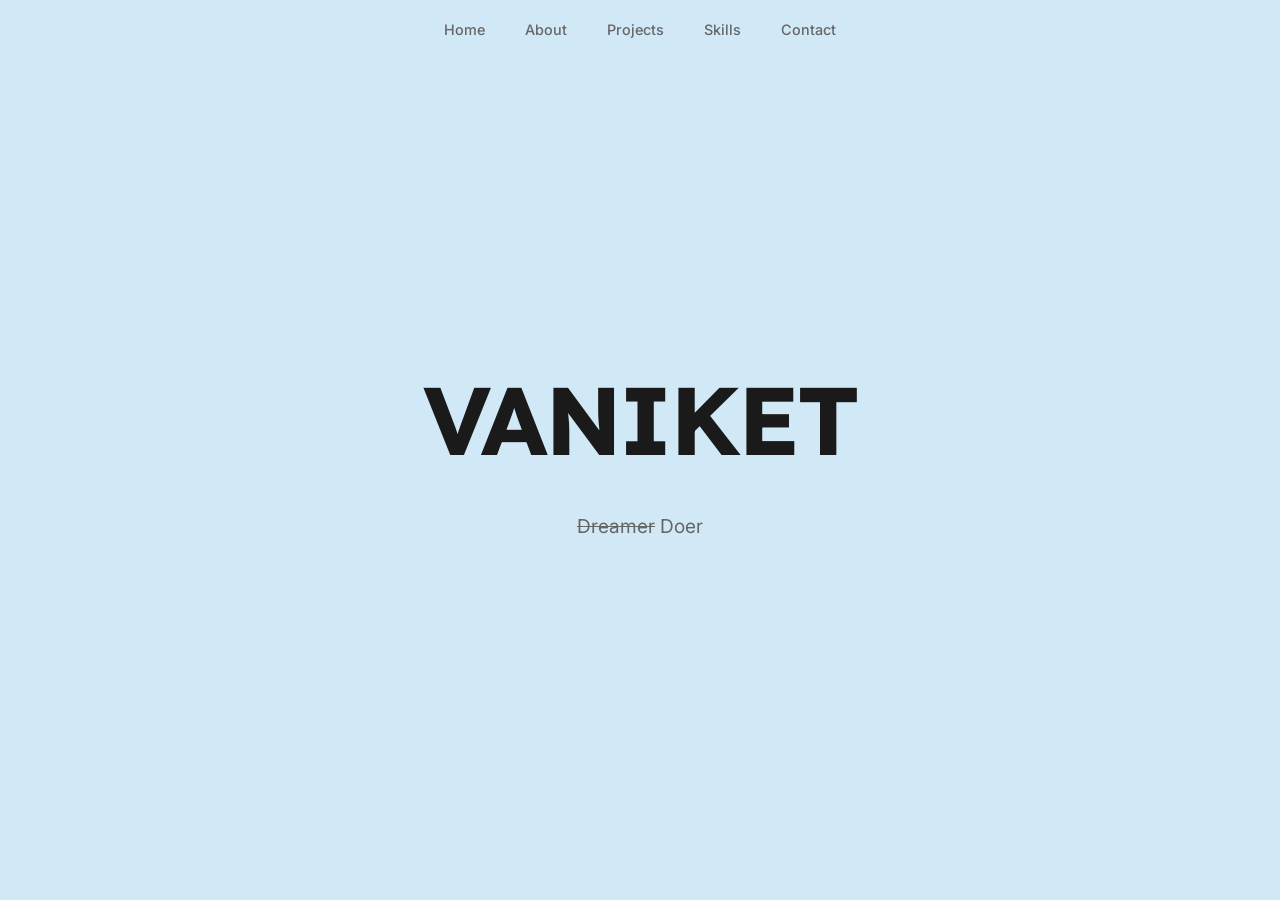
==== index.html @ 92ee6415 "Initial Commit" ====
<!DOCTYPE html>
<html lang="en">
    <head>
        <meta charset="UTF-8">
        <meta name="viewport" content="width=device-width, initial-scale=1.0">
        <title>Vaniket - Portfolio</title>
        <link rel="stylesheet" href="style.css">
        <link rel="preconnect" href="https://fonts.googleapis.com">
        <link rel="preconnect" href="https://fonts.gstatic.com" crossorigin>
        <link href="https://fonts.googleapis.com/css2?family=Lexend:wght@400;700&family=Inter:wght@400;700&family=Roboto+Mono:wght@400;700&display=swap" rel="stylesheet">
    </head>
    <body>
        <div id="ash-container"></div>

        <div id="preloader">
            <div class="loader-container">
                <div class="loader"></div>
            </div>
        </div>

        <!-- Re-added Navigation Bar -->
        <nav id="quick-nav">
            <ul>
                <li><a href="#hero">Home</a></li>
                <li><a href="#about">About</a></li>
                <li><a href="#projects">Projects</a></li>
                <li><a href="#skills">Skills</a></li>
                <li><a href="#contact">Contact</a></li>
            </ul>
        </nav>

        <div id="main-content">
            <section id="hero" class="content-section hero-section">
                <h1 id="main-heading">VANIKET</h1>
                <p class="subtitle"><span id="Dreamer">Dreamer</span> <span id="Doer"> Doer</span></p>
            </section>

            <section id="about" class="content-section">
                <h2>About Me</h2>
                <div class="about-content">
                    <img src="images/savege.png" alt="Vaniket" class="profile-image">
                    <p class="about-me">
                        Hey there! I’m a Test Automation Engineer extraordinaire, a master of crafting slick automation frameworks that make testing a breeze. 
                        I’ve got a knack for turning manual testing into a distant memory, with a sharp eye for keeping databases, APIs, and performance in 
                        check—because reliability is my middle name (not really, but it could be!). Armed with coding wizardry, I whip up clever, scalable automation 
                        tools that fit each project like a glove. My motto? “There’s always a way”—no challenge is too big, no bug too sneaky. 
                        Let’s make quality fun and flawless!
                    </p>
                </div>
                <div class="social-links">
                    <a href="https://github.com/vaniket" target="_blank" rel="noopener noreferrer"><img src="images/github.png" alt="GitHub"></a>
                    <a href="YOUR_LINKEDIN_URL_HERE" target="_blank" rel="noopener noreferrer"><img src="images/linkedin.png" alt="LinkedIn"></a>
                </div>
            </section>

            <section id="projects" class="content-section">
                <h2>Projects</h2>
                <p>Project descriptions will go here...</p>
            </section>

            <section id="skills" class="content-section">
                <h2>Skills</h2>
                <p>Skills listing will go here...</p>
            </section>

            <section id="contact" class="content-section">
                <h2>Contact</h2>
                <p>Contact information or form will go here...</p>
            </section>
        </div>

        <script src="script.js"></script>
    </body>
</html>
---- style.css ----
:root {
    --bg-color: #D1E9F6;        /* Light Blue background */
    --text-primary: #1a1a1a;    /* Dark primary text */
    --text-secondary: #666666;  /* Lighter secondary text */
    --border-light: #eaeaea;    /* Light border for separation */
    --font-title: 'Lexend', sans-serif;
    --font-body: 'Inter', sans-serif; /* Clean sans-serif for body */
}

*,
*::before,
*::after {
    box-sizing: border-box;
}

html {
    scroll-behavior: smooth;
    scroll-snap-type: y mandatory; /* Re-enable scroll snapping */
}

body {
    background-color: var(--bg-color);
    color: var(--text-primary);
    font-family: var(--font-body);
    margin: 0;
    padding: 0;
    font-size: 16px;
    line-height: 1.7;
    /* Ensure body itself doesn't scroll, only main-content */
    overflow: hidden;
}

/* --- Falling Ash Animation --- */
#ash-container {
    position: fixed;
    top: 0;
    left: 0;
    width: 100%;
    height: 100%;
    pointer-events: none; /* Allow clicks to pass through */
    overflow: hidden; /* Hide particles that go outside */
    z-index: 999; /* Below nav, above content */
}

.ash-particle {
    position: absolute;
    top: -10px; /* Start above screen */
    width: 3px;
    height: 3px;
    background-color: var(--text-secondary); /* Use secondary text color */
    border-radius: 50%;
    opacity: 0.6;
    animation: fall linear infinite;
}

@keyframes fall {
    0% {
        transform: translateY(0) translateX(0);
        opacity: 0.6;
    }
    /* Add a slight horizontal drift */
    50% {
        transform: translateY(50vh) translateX(15px);
        opacity: 0.4;
    }
    100% {
        transform: translateY(105vh) translateX(-5px); /* End below screen */
        opacity: 0;
    }
}
/* --- End Ash Animation --- */

/* Quick Jump Navigation Styles */
#quick-nav {
    position: fixed;
    top: 0;
    left: 50%;
    transform: translateX(-50%);
    padding: 1rem 0;
    z-index: 1000; /* Above content, below preloader */
    /* Optional background/blur for visibility */
    /* background-color: rgba(255, 255, 255, 0.8); */
    /* backdrop-filter: blur(5px); */
    /* border-radius: 0 0 10px 10px; */
}

#quick-nav ul {
    list-style: none;
    margin: 0;
    padding: 0;
    display: flex;
    justify-content: center;
    gap: 1.5rem; /* Adjust spacing */
}

#quick-nav a {
    text-decoration: none;
    color: var(--text-secondary);
    font-size: 0.9rem;
    font-weight: 500;
    padding: 0.3rem 0.5rem;
    transition: color 0.2s ease;
}

#quick-nav a:hover {
    color: var(--text-primary);
}

/* Style for the active link (optional, requires JS) */
/* #quick-nav a.active {
    color: var(--accent-color); 
    font-weight: 700; 
}*/

/* Remove heading animation styles */
#main-heading {
    font-family: var(--font-title);
    color: var(--text-primary); /* Dark text */
    font-size: clamp(3rem, 10vw, 6rem); /* Responsive font size */
    margin: 0 0 0.5rem 0; /* Reduced bottom margin */
    text-align: center;
    font-weight: 700;
    letter-spacing: -0.03em;
}

#Dreamer {
    text-decoration: line-through;
}

/* Remove animation body class rules */

#main-content {
    opacity: 0;
    visibility: hidden;
    transition: opacity 0.5s ease-in 0.1s, visibility 0s linear 0.6s; /* Adjust fade-in */
    width: 100%;
    height: 100vh; /* Full viewport height */
    overflow-y: scroll; /* Enable scrolling on this container */
    scroll-snap-type: y mandatory; /* Apply snapping here */
}

/* Navigation Styles */
/* #main-nav { ... } */

/* Content Section General Styling */
.content-section {
    height: 100vh; /* Full viewport height */
    scroll-snap-align: start; /* Snap to start */
    display: flex;
    flex-direction: column;
    justify-content: center; /* Center vertically */
    align-items: center; /* Center horizontally */
    padding: 2rem; /* Padding inside */
    max-width: 900px; /* Limit content width within section */
    margin: 0 auto; /* Center content block horizontally */
    text-align: center; /* Center text within */
}

.content-section h2 {
    font-family: var(--font-title);
    font-size: 2.5rem; /* Larger section titles */
    margin-bottom: 2rem;
    color: var(--text-primary);
    padding-bottom: 0;
    font-weight: 700;
}

/* Hero Section Styling */
#hero {
    /* Inherits centering from .content-section */
    /* Remove min-height, display, flex, justify, align, margin-top, padding-top */
}

#hero .subtitle {
    font-size: 1.2rem;
    color: var(--text-secondary);
    max-width: 500px;
    margin-top: 0;
}

/* About Section Styling */
#about h2 {
   text-align: center;
   margin-bottom: 3rem;
}

.about-content {
    /* Keep grid for responsive layout if desired, or simplify */
    display: flex; /* Simpler flex layout */
    flex-direction: column;
    align-items: center;
    gap: 1.5rem;
    width: 100%; /* Take full width of section */
}

/* Remove @media query for grid */

.profile-image {
    width: 150px;
    height: 150px;
    border-radius: 50%;
    object-fit: cover;
    margin: 0 0 1rem 0; /* Adjust margin for flex */
}

.about-me {
    color: var(--text-primary);
    font-size: 1.1rem;
    line-height: 1.8;
    margin: 0;
    max-width: 650px; /* Limit text width */
}

.social-links {
    margin-top: 2.5rem;
}

/* Keep .social-links a, img styles */
.social-links a {
    margin: 0 0.8rem;
    display: inline-block;
}

.social-links img {
    height: 28px;
    width: 28px;
    opacity: 0.7;
    filter: grayscale(1);
    transition: opacity 0.3s ease, filter 0.3s ease;
}

.social-links img:hover {
    opacity: 1;
    filter: grayscale(0);
}

/* Footer Styles */
/* #main-footer { ... } */

/* --- Preloader Styles --- */
/* Option 1: Keep existing preloader */
/* Option 2: Simplify or theme preloader */
#preloader {
    position: fixed;
    inset: 0;
    background-color: var(--bg-color); /* Will now use the new light blue */
    display: flex;
    justify-content: center;
    align-items: center;
    z-index: 9999;
    transition: opacity 0.5s ease-out 0.1s, visibility 0s linear 0.6s; /* Fade out slightly later */
    opacity: 1;
    visibility: visible;
}

/* Simplified loader text style (Optional) */
.loader {
  width: fit-content;
  font-size: 24px;
  font-family: var(--font-title);
  font-weight: bold;
  color: var(--text-secondary);
  /* Remove complex background/animation */
}
.loader:before {
  content: "Loading...";
}
/* Remove @keyframes l15 */


/* State when loaded */
body.loaded #preloader {
    opacity: 0;
    visibility: hidden;
}

body.loaded #main-content {
    opacity: 1;
    visibility: visible;
}

/* Remove hero content visibility rules */
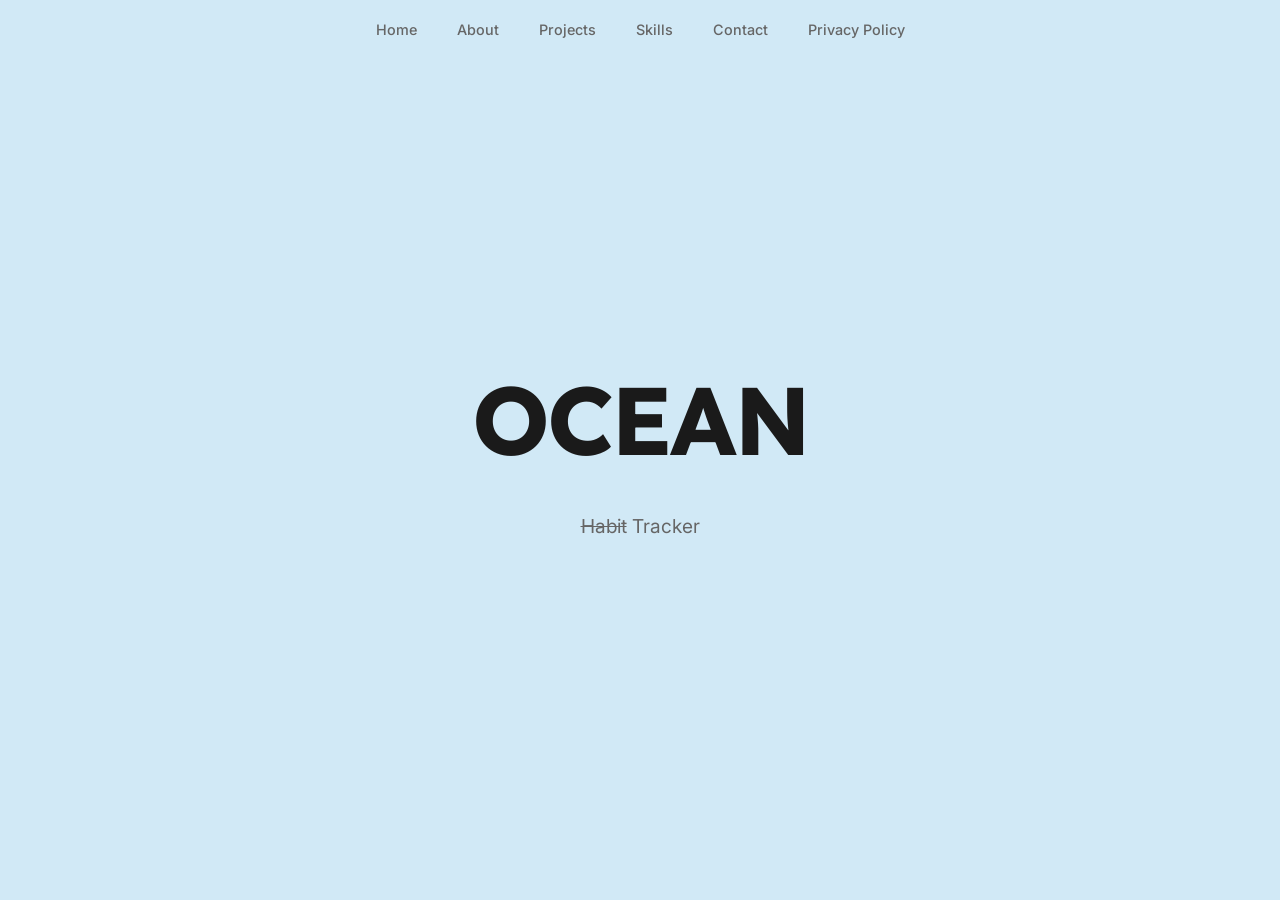
==== commit 8ca26a83: "Privacy Page Added" ====
--- a/index.html
+++ b/index.html
@@ -3,7 +3,7 @@
     <head>
         <meta charset="UTF-8">
         <meta name="viewport" content="width=device-width, initial-scale=1.0">
-        <title>Vaniket - Portfolio</title>
+        <title>Ocean - Habit Tracker</title>
         <link rel="stylesheet" href="style.css">
         <link rel="preconnect" href="https://fonts.googleapis.com">
         <link rel="preconnect" href="https://fonts.gstatic.com" crossorigin>
@@ -26,25 +26,24 @@
                 <li><a href="#projects">Projects</a></li>
                 <li><a href="#skills">Skills</a></li>
                 <li><a href="#contact">Contact</a></li>
+                <li><a href="privacy.html">Privacy Policy</a></li>
             </ul>
         </nav>
 
         <div id="main-content">
             <section id="hero" class="content-section hero-section">
-                <h1 id="main-heading">VANIKET</h1>
-                <p class="subtitle"><span id="Dreamer">Dreamer</span> <span id="Doer"> Doer</span></p>
+                <h1 id="main-heading">OCEAN</h1>
+                <p class="subtitle"><span id="Dreamer">Habit</span> <span id="Doer"> Tracker</span></p>
             </section>
 
             <section id="about" class="content-section">
                 <h2>About Me</h2>
                 <div class="about-content">
-                    <img src="images/savege.png" alt="Vaniket" class="profile-image">
+                    <img src="images/savege.png" alt="Ocean" class="profile-image">
                     <p class="about-me">
-                        Hey there! I’m a Test Automation Engineer extraordinaire, a master of crafting slick automation frameworks that make testing a breeze. 
-                        I’ve got a knack for turning manual testing into a distant memory, with a sharp eye for keeping databases, APIs, and performance in 
-                        check—because reliability is my middle name (not really, but it could be!). Armed with coding wizardry, I whip up clever, scalable automation 
-                        tools that fit each project like a glove. My motto? “There’s always a way”—no challenge is too big, no bug too sneaky. 
-                        Let’s make quality fun and flawless!
+                        Ocean is a privacy-first habit tracker built to help you stay consistent and reach your goals without any distractions.
+                        All data is stored locally on your device, and the app is designed to work offline with a clean, minimal interface.
+                        Whether you’re tracking habits, tasks, or daily routines, Ocean keeps things simple and focused.
                     </p>
                 </div>
                 <div class="social-links">
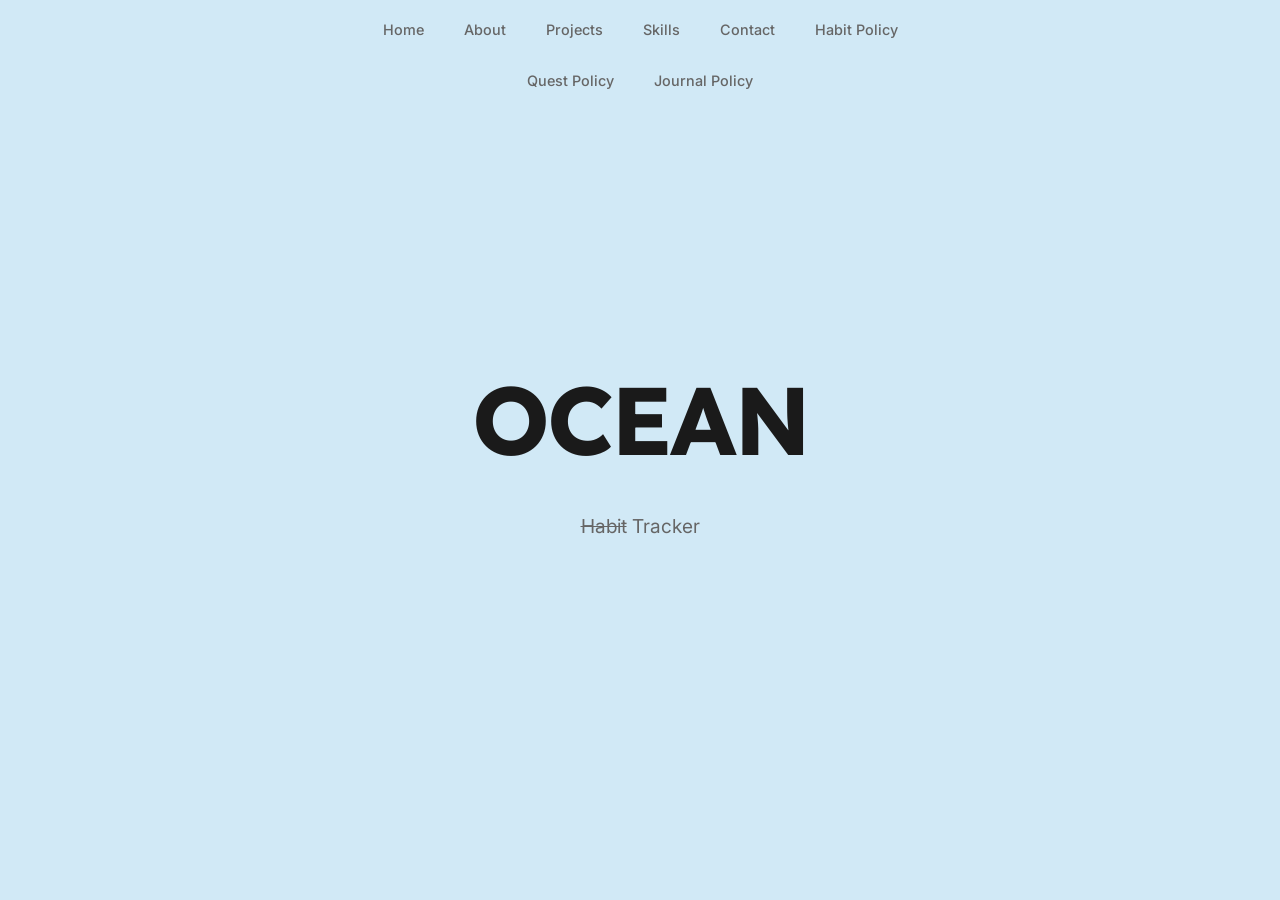
==== commit 65e9241c: "Dot Journal privacy policy added Co-authored-by: Copilot <copilot@github.com>" ====
--- a/index.html
+++ b/index.html
@@ -26,7 +26,9 @@
                 <li><a href="#projects">Projects</a></li>
                 <li><a href="#skills">Skills</a></li>
                 <li><a href="#contact">Contact</a></li>
-                <li><a href="privacy.html">Privacy Policy</a></li>
+                <li><a href="privacy.html">Habit Policy</a></li>
+                <li><a href="quest-privacy.html">Quest Policy</a></li>
+                <li><a href="dot-Journal-privacy.html">Journal Policy</a></li>
             </ul>
         </nav>
 
@@ -41,9 +43,7 @@
                 <div class="about-content">
                     <img src="images/savege.png" alt="Ocean" class="profile-image">
                     <p class="about-me">
-                        Ocean is a privacy-first habit tracker built to help you stay consistent and reach your goals without any distractions.
-                        All data is stored locally on your device, and the app is designed to work offline with a clean, minimal interface.
-                        Whether you’re tracking habits, tasks, or daily routines, Ocean keeps things simple and focused.
+                        I am a passionate software developer with a love for creating intuitive and impactful applications. With a background in computer science and a keen eye for design, I strive to build products that not only function well but also provide a delightful user experience. My journey in tech has been driven by curiosity and a desire to solve real-world problems through code.    
                     </p>
                 </div>
                 <div class="social-links">
@@ -70,4 +70,4 @@
 
         <script src="script.js"></script>
     </body>
-</html>+</html>
--- a/style.css
+++ b/style.css
@@ -89,6 +89,7 @@
     margin: 0;
     padding: 0;
     display: flex;
+    flex-wrap: wrap;
     justify-content: center;
     gap: 1.5rem; /* Adjust spacing */
 }
@@ -136,7 +137,7 @@
     width: 100%;
     height: 100vh; /* Full viewport height */
     overflow-y: scroll; /* Enable scrolling on this container */
-    scroll-snap-type: y mandatory; /* Apply snapping here */
+    scroll-snap-type: y proximity; /* Apply snapping but allow natural scrolling */
 }
 
 /* Navigation Styles */
@@ -146,6 +147,7 @@
 .content-section {
     height: 100vh; /* Full viewport height */
     scroll-snap-align: start; /* Snap to start */
+    scroll-margin-top: 6rem; /* Prevent fixed nav from overlapping anchored sections */
     display: flex;
     flex-direction: column;
     justify-content: center; /* Center vertically */
@@ -253,6 +255,62 @@
     visibility: visible;
 }
 
+/* --- Page-specific overrides --- */
+/* Allow normal scrolling on standalone pages like privacy.html */
+body.privacy-page {
+    overflow: auto;
+}
+
+body.privacy-page #main-content {
+    height: auto;
+    max-height: none;
+    overflow-y: auto;
+    scroll-snap-type: none;
+}
+
+body.privacy-page .content-section {
+    height: auto;
+    scroll-snap-align: none;
+}
+
+body.privacy-page #quick-nav {
+    width: min(100%, 960px);
+    padding: 1rem 1.5rem;
+}
+
+body.privacy-page .privacy-content {
+    min-height: 100vh;
+    max-width: 760px;
+    align-items: flex-start;
+    justify-content: flex-start;
+    text-align: left;
+    padding-top: 7rem;
+    padding-bottom: 4rem;
+}
+
+body.privacy-page .privacy-content h1 {
+    font-family: var(--font-title);
+    font-size: clamp(2.5rem, 6vw, 4rem);
+    margin: 0 0 1rem;
+}
+
+body.privacy-page .privacy-content h2 {
+    font-size: 1.4rem;
+    margin: 2rem 0 0.75rem;
+    text-align: left;
+}
+
+body.privacy-page .privacy-content p,
+body.privacy-page .privacy-content li {
+    max-width: 65ch;
+    color: var(--text-primary);
+}
+
+body.privacy-page .privacy-content ul {
+    margin: 0.5rem 0 0;
+    padding-left: 1.25rem;
+}
+
 /* Simplified loader text style (Optional) */
 .loader {
   width: fit-content;
@@ -280,5 +338,3 @@
 }
 
 /* Remove hero content visibility rules */
-
-
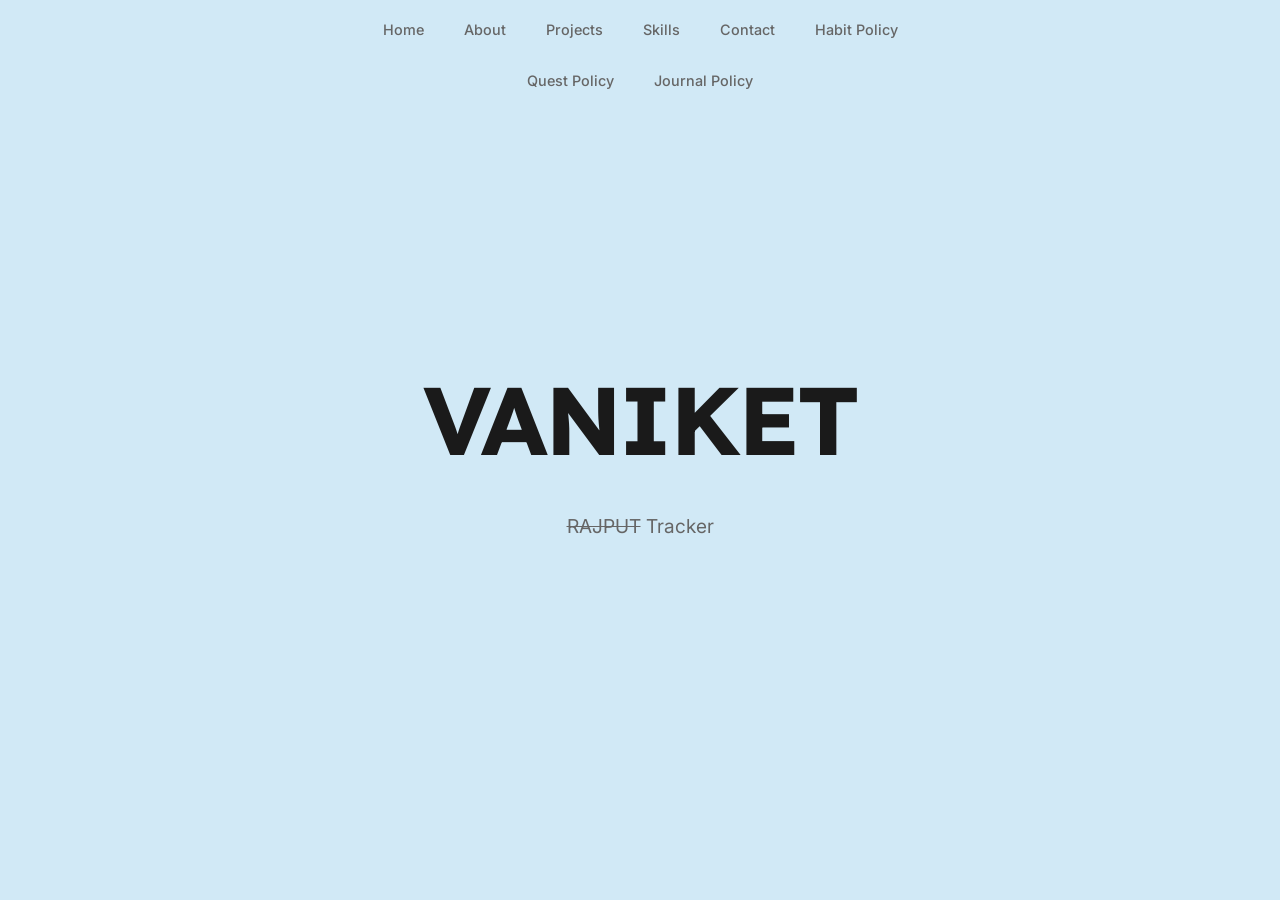
==== commit 45d3dc29: "Index name change" ====
--- a/index.html
+++ b/index.html
@@ -34,14 +34,14 @@
 
         <div id="main-content">
             <section id="hero" class="content-section hero-section">
-                <h1 id="main-heading">OCEAN</h1>
-                <p class="subtitle"><span id="Dreamer">Habit</span> <span id="Doer"> Tracker</span></p>
+                <h1 id="main-heading">VANIKET</h1>
+                <p class="subtitle"><span id="Dreamer">RAJPUT</span> <span id="Doer"> Tracker</span></p>
             </section>
 
             <section id="about" class="content-section">
                 <h2>About Me</h2>
                 <div class="about-content">
-                    <img src="images/savege.png" alt="Ocean" class="profile-image">
+                    <img src="images/savege.png" alt="VANIKET" class="profile-image">
                     <p class="about-me">
                         I am a passionate software developer with a love for creating intuitive and impactful applications. With a background in computer science and a keen eye for design, I strive to build products that not only function well but also provide a delightful user experience. My journey in tech has been driven by curiosity and a desire to solve real-world problems through code.    
                     </p>
